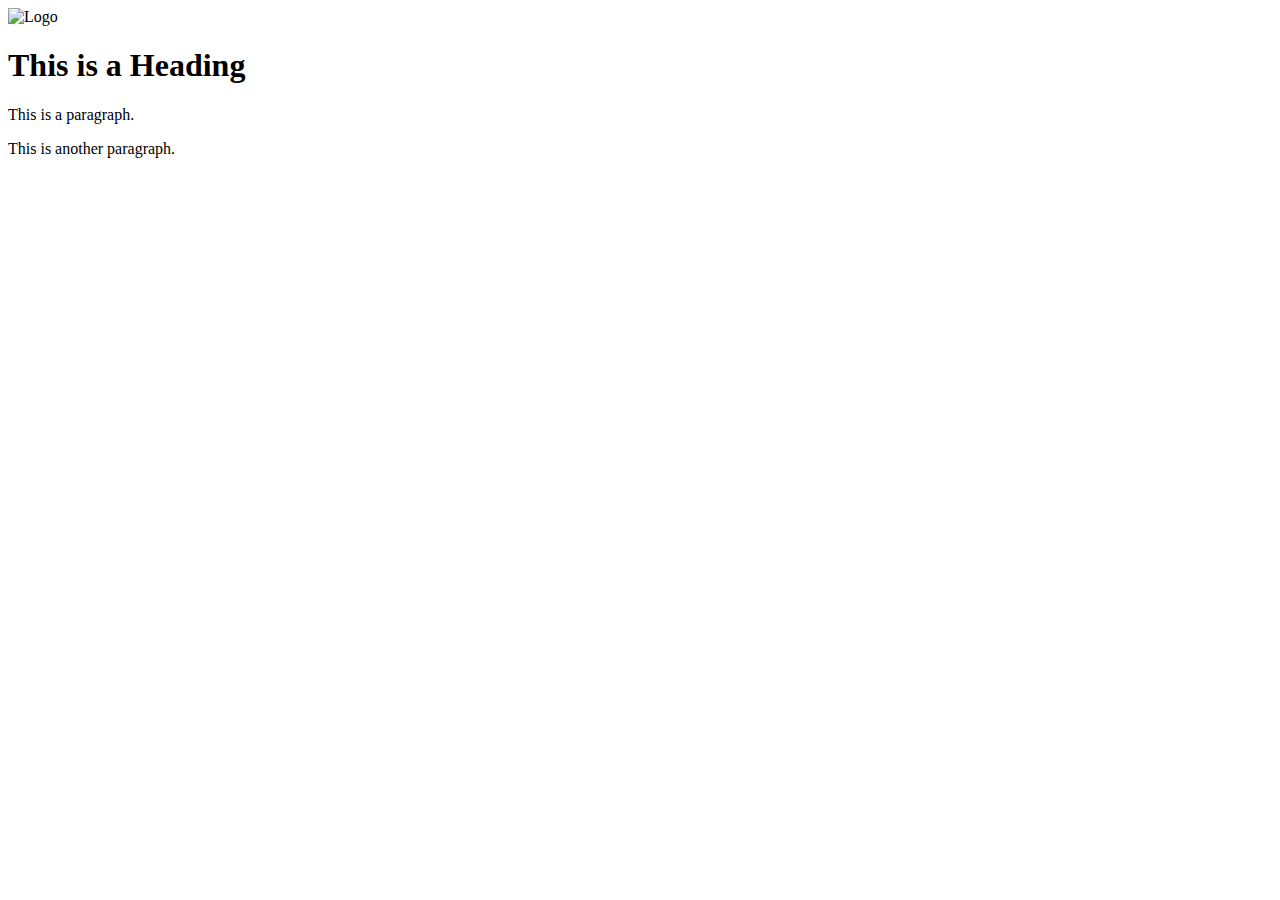
==== html_advanced/index.html @ 48ca3baa "html" ====
<!DOCTYPE html>
<html lang="en">
<meta charset="UTF-8">
<title>Page Title</title>
<meta name="viewport" content="width=device-width,initial-scale=1">
<link rel="stylesheet" href="">
<style>
</style>
<script src=""></script>
<body>
<header>

<img src="logo.png" alt="Logo" style="width:100%">
<div>
<link rel="stylesheet" href="styles.css">
<link rel="stylesheet" href="styles.css">
<link rel="stylesheet" href="styles.css">
</div>
</header>
<div class="">
 <h1>This is a Heading</h1>
 <p>This is a paragraph.</p>
 <p>This is another paragraph.</p>
</div>

</body>
</html>
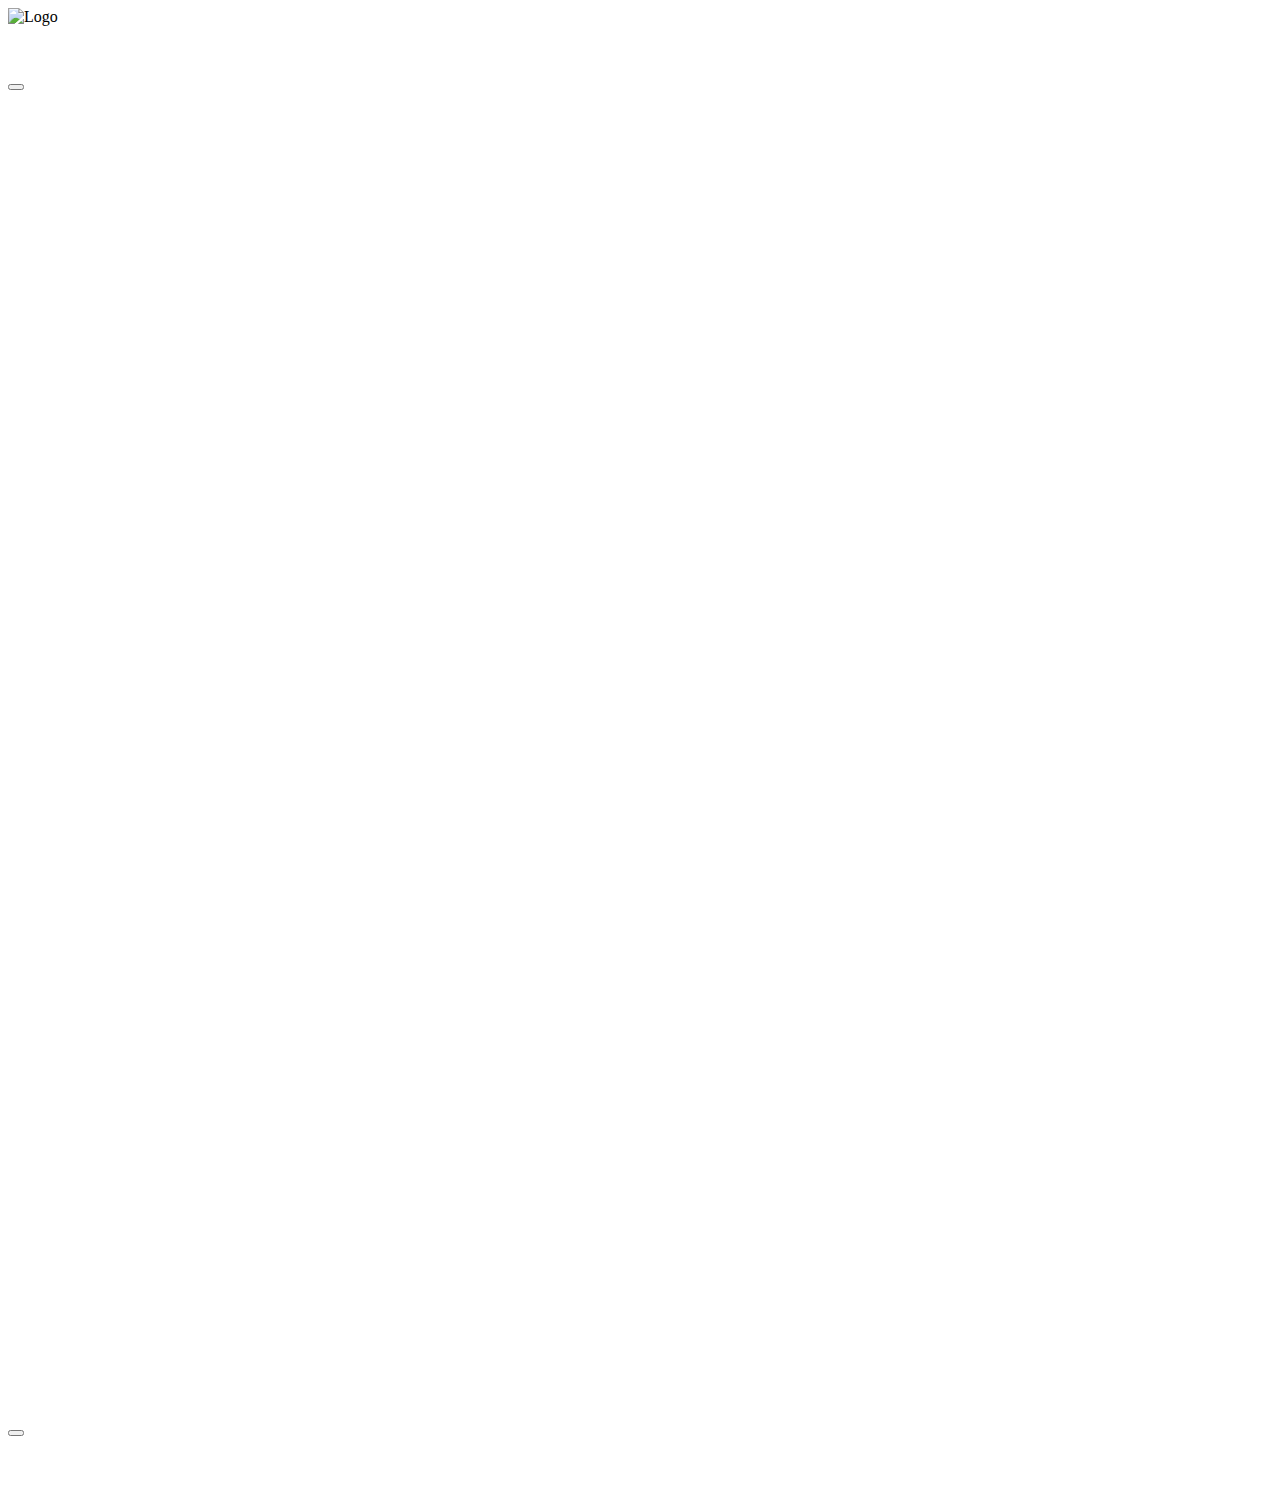
==== commit 653071d6: "html" ====
--- a/html_advanced/index.html
+++ b/html_advanced/index.html
@@ -8,20 +8,110 @@
 </style>
 <script src=""></script>
 <body>
-<header>
+    <header>
+        <div>
+            <a><img src="logo.png" alt="Logo" style="width:100%"></a>
+        </div>
+            <div>
+                <a><link rel="stylesheet" href="styles.css"></a>
+                <a><link rel="stylesheet" href="styles.css"></a>
+                <a><link rel="stylesheet" href="styles.css"></a>
+            </div>
 
-<img src="logo.png" alt="Logo" style="width:100%">
-<div>
-<link rel="stylesheet" href="styles.css">
-<link rel="stylesheet" href="styles.css">
-<link rel="stylesheet" href="styles.css">
-</div>
-</header>
-<div class="">
- <h1>This is a Heading</h1>
- <p>This is a paragraph.</p>
- <p>This is another paragraph.</p>
-</div>
+            <main>
+                <section>
+                    <div>
+                        <h1>
+                            <p>
+                                <button>
 
+                                </button>
+                            </p>
+                        </h1>
+                    </div>
+                    <div>
+                        <h2>
+                            <div>
+                                <div>
+                                    <img src="" alt="">
+                                    <h3>
+                                        <p></p>
+                                    </h3>
+                                </div>
+                                <div>
+                                    <img src="" alt=""> 
+                                    <h3>
+                                        <p></p>
+                                    </h3>
+                                </div>
+                                <div>
+                                    <img src="" alt="">
+                                    <h3>
+                                        <p></p>
+                                    </h3>
+                                </div>
+                                <div>
+                                    <img src="" alt="">
+                                    <h3>
+                                        <p></p>
+                                    </h3>
+                                </div>
+                            </div>
+                        </h2>
+                    </div>
+                </section>
+                <section>
+                    <div>
+                        <img src="" alt="">
+                        <div>
+                            <blockquote>
+                            </blockquote>
+                            <p></p>
+                            <p></p>
+                        </div>
+                    </div>
+                </section>
+                <section>
+                    <h1>
+                        <div>
+                            <div><img src="" alt=""> <h2></h2> <p></p> <div> <img src="" alt=""> <h3></h3></div> <div><img src="" alt=""> <img src="" alt=""> <img src="" alt=""> <img src="" alt=""> <img src="" alt=""></div> <p></p></div>
+                            <div><img src="" alt=""> <h2></h2> <p></p> <div> <img src="" alt=""> <h3></h3></div> <div><img src="" alt=""> <img src="" alt=""> <img src="" alt=""> <img src="" alt=""> <img src="" alt=""></div> <p></p></div>
+                            <div><img src="" alt=""> <h2></h2> <p></p> <div> <img src="" alt=""> <h3></h3></div> <div><img src="" alt=""> <img src="" alt=""> <img src="" alt=""> <img src="" alt=""> <img src="" alt=""></div> <p></p></div>
+                            <div><img src="" alt=""> <h2></h2> <p></p> <div> <img src="" alt=""> <h3></h3></div> <div><img src="" alt=""> <img src="" alt=""> <img src="" alt=""> <img src="" alt=""> <img src="" alt=""></div> <p></p></div>
+                        </div>
+                    </h1>
+                </section>
+                <section>
+                    <h1></h1>
+                    <div>
+                        <div><img src="" alt=""> <h2></h2> <p></p></div>
+                        <div><img src="" alt=""> <h2></h2> <p></p></div>
+                        <div><img src="" alt=""> <h2></h2> <p></p></div>
+                        <div><img src="" alt=""> <h2></h2> <p></p></div>
+                    </div>
+                    <button></button>
+                </section>
+                <section>
+                    <h1></h1>
+                    <div>
+                        <div> <h2></h2> <p></p></div>
+                        <div> <h2></h2> <p></p></div>
+                    </div>
+                </section>
+            </main>
+            <footer>
+                <div>
+                    <div>
+                        <img src="" alt="">
+                        <div>
+                            <a><img src="" alt=""></a>
+                            <a><img src="" alt=""></a>
+                            <a><img src="" alt=""></a>
+                        </div>
+                    </div>
+                    <p></p>
+                </div>
+            </footer>
+    </header>
 </body>
 </html>